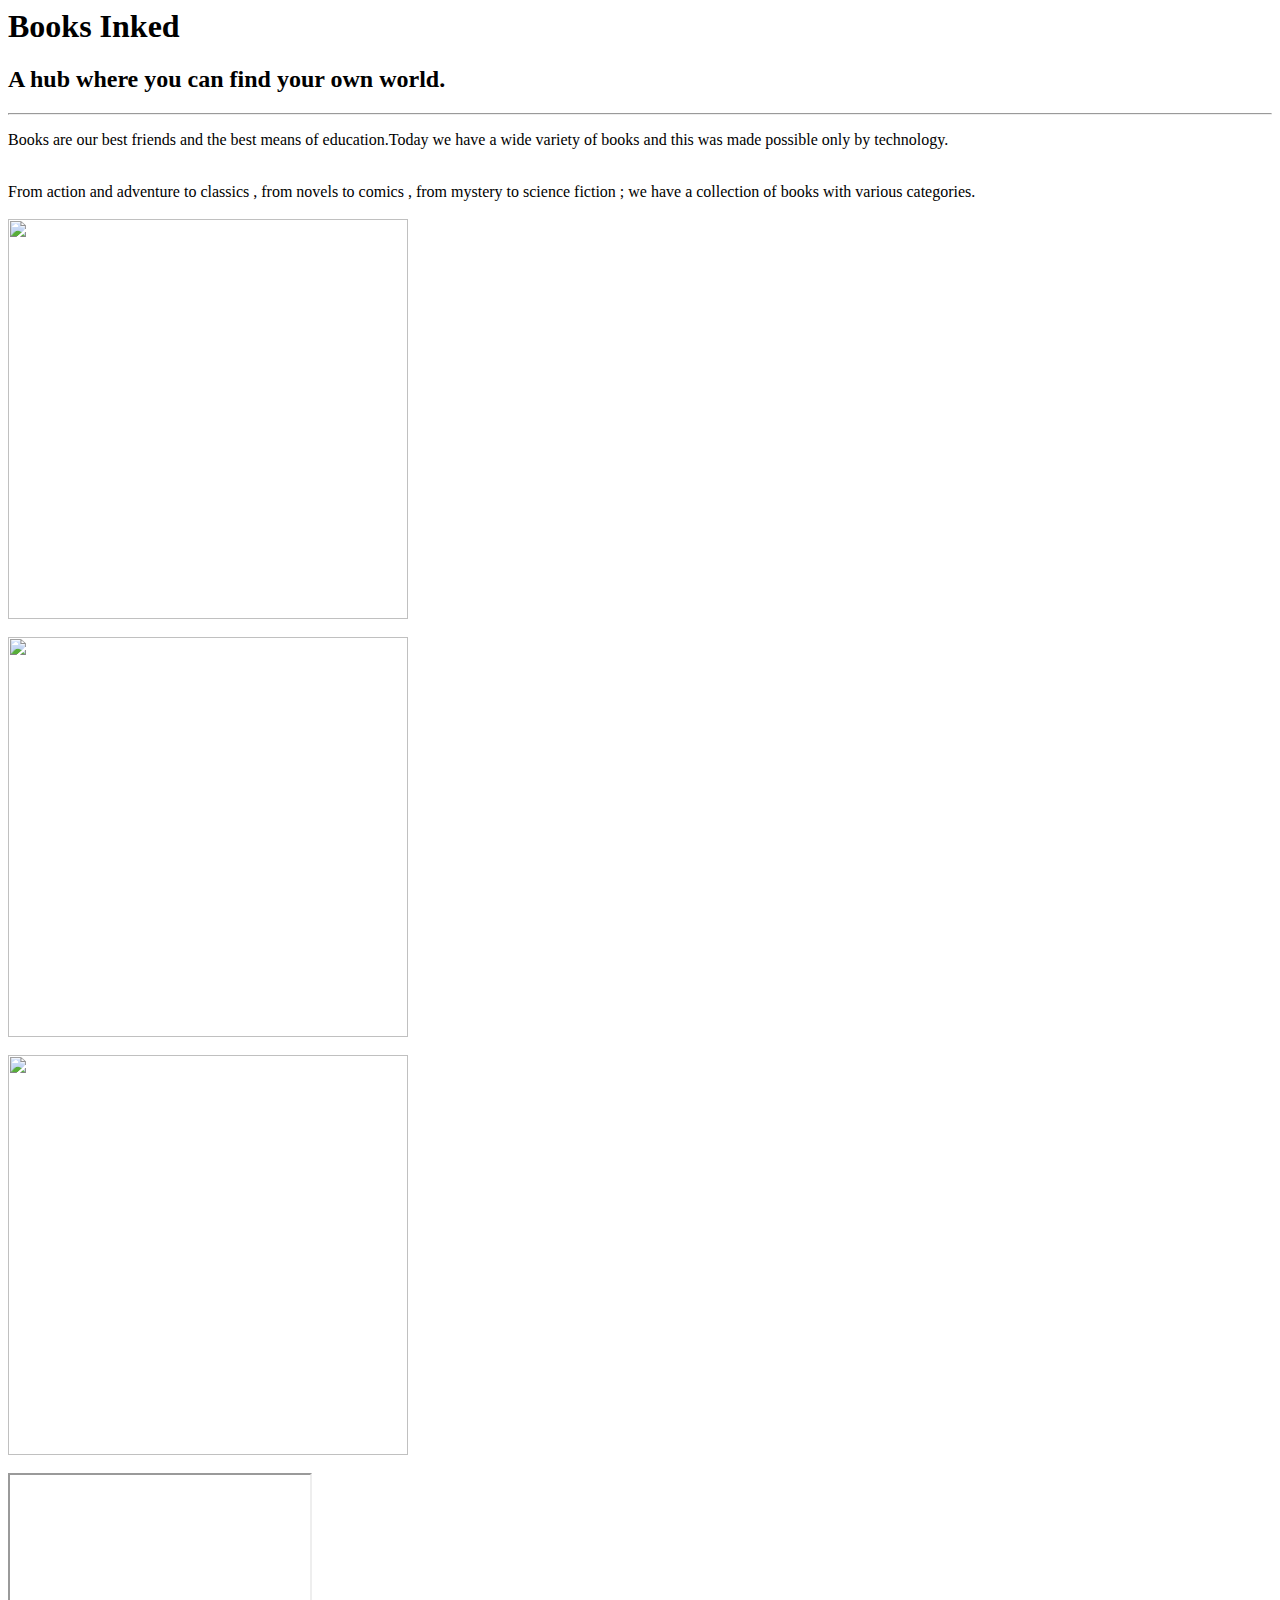
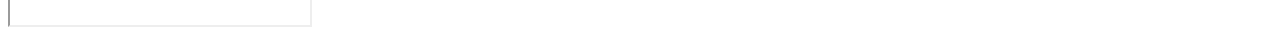
==== index.html @ 34d067ed "index.html" ====
<!DOCTYPE html>
<html>
<head>
<title>My First Web Page</title>
</head>
<body>
<h1>Books Inked</h1>
<h2>A hub where you can find your own world.</h2>
 <hr>
<p>Books are our best friends and the best means of education.Today we have a wide variety of books and this was made possible only by technology. </p><br>From action and adventure to classics , from novels to comics , from mystery to science fiction ; we have a collection of books with various categories.
<br>
<br>
<img src ="https://images.unsplash.com/photo-1463320726281-696a485928c7?ixlib=rb-1.2.1&ixid=eyJhcHBfaWQiOjEyMDd9&auto=format&fit=crop&w=500&q=60" width ="400x;">
<br>
<br>
<img src="https://images.unsplash.com/photo-1487466076304-5b09a7760377?ixlib=rb-1.2.1&ixid=eyJhcHBfaWQiOjEyMDd9&auto=format&fit=crop&w=500&q=60" width ="400x;">
<br>
<br>
<img src ="https://images.unsplash.com/photo-1513475382585-d06e58bcb0e0?ixlib=rb-1.2.1&ixid=eyJhcHBfaWQiOjEyMDd9&auto=format&fit=crop&w=500&q=60" width ="400x;">
<br>
<br>
<iframe src="https://i.ytimg.com/an_webp/SKVcQnyEIT8/mqdefault_6s.webp?du=3000&sqp=CO7lofcF&rs=AOn4CLCHbNjq9iYOcYc9N1v63PTIBfIfRw">
</iframe>
</body>
</html>
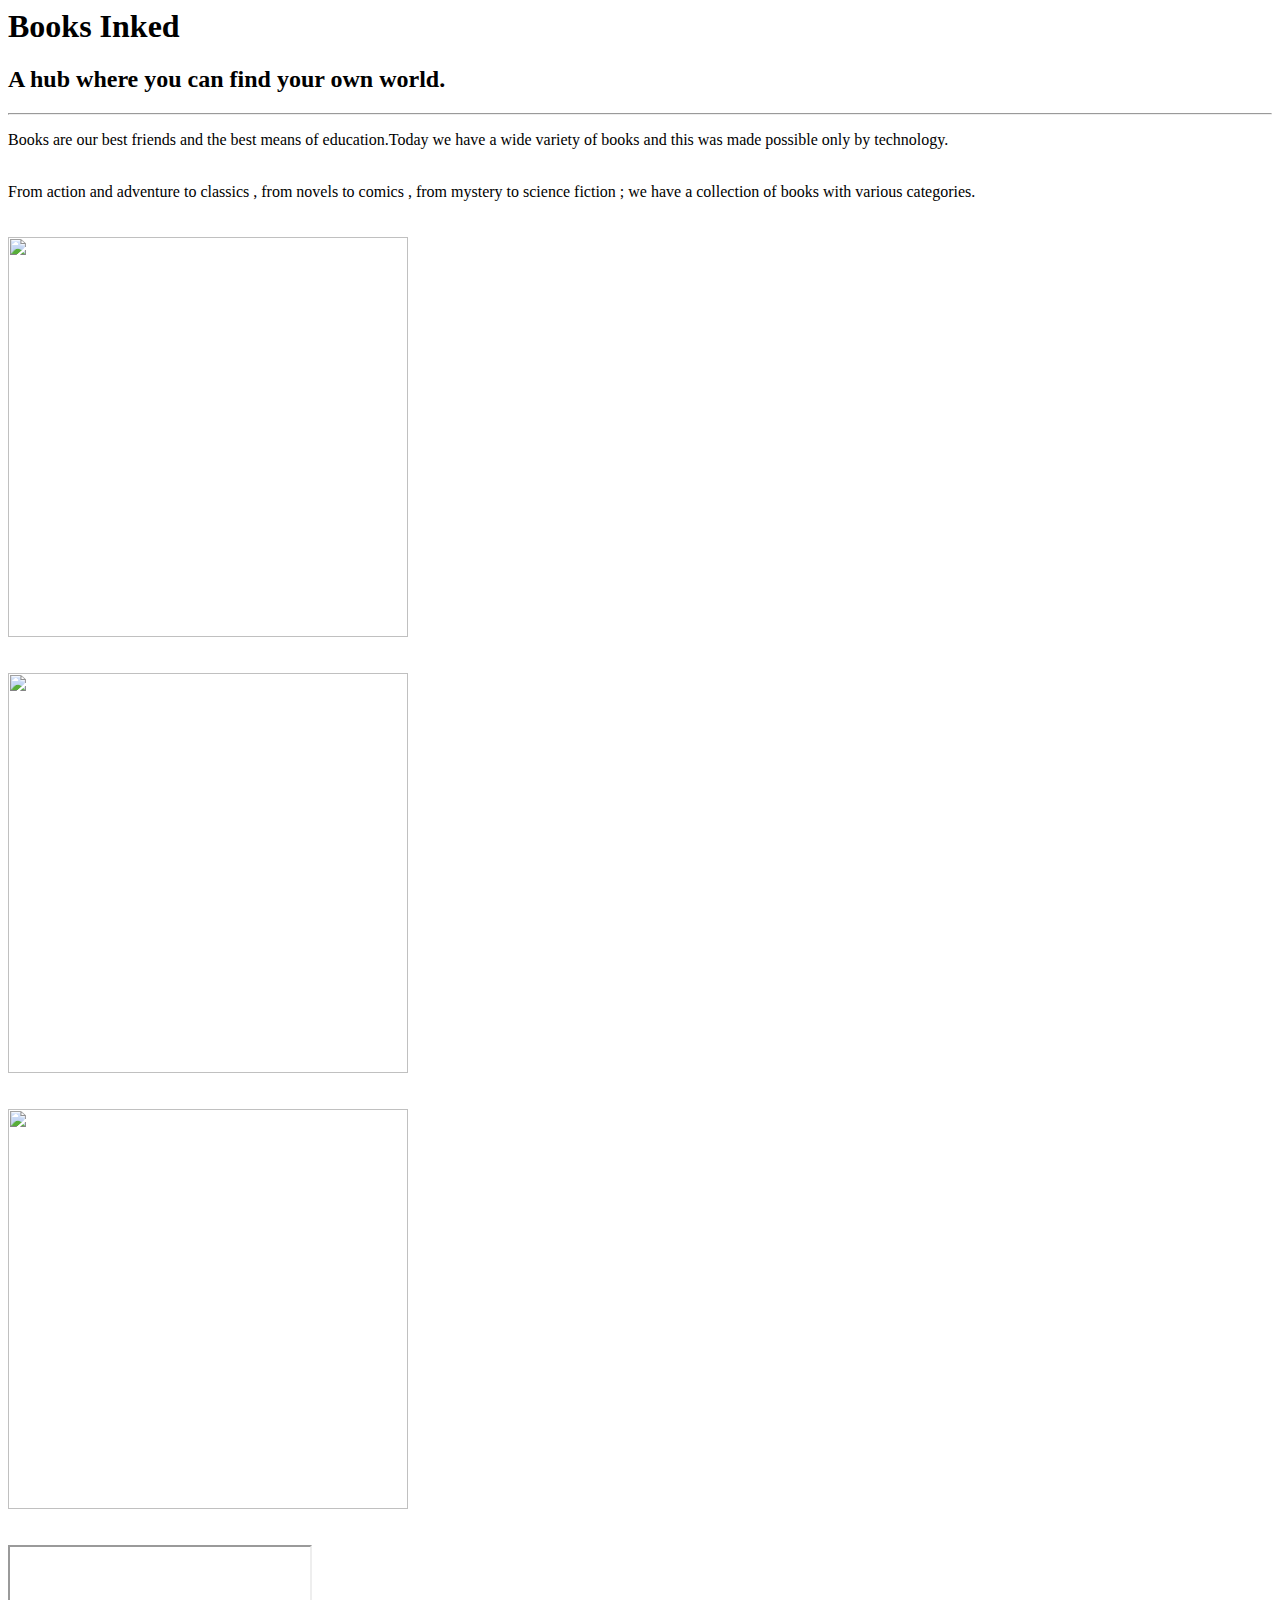
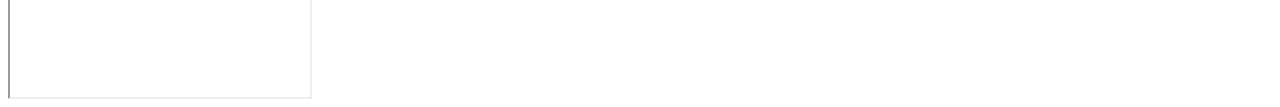
==== commit 71a3a88b: "index.html" ====
--- a/index.html
+++ b/index.html
@@ -10,13 +10,17 @@
 <p>Books are our best friends and the best means of education.Today we have a wide variety of books and this was made possible only by technology. </p><br>From action and adventure to classics , from novels to comics , from mystery to science fiction ; we have a collection of books with various categories.
 <br>
 <br>
+<br>
 <img src ="https://images.unsplash.com/photo-1463320726281-696a485928c7?ixlib=rb-1.2.1&ixid=eyJhcHBfaWQiOjEyMDd9&auto=format&fit=crop&w=500&q=60" width ="400x;">
+<br>
 <br>
 <br>
 <img src="https://images.unsplash.com/photo-1487466076304-5b09a7760377?ixlib=rb-1.2.1&ixid=eyJhcHBfaWQiOjEyMDd9&auto=format&fit=crop&w=500&q=60" width ="400x;">
 <br>
 <br>
+<br>
 <img src ="https://images.unsplash.com/photo-1513475382585-d06e58bcb0e0?ixlib=rb-1.2.1&ixid=eyJhcHBfaWQiOjEyMDd9&auto=format&fit=crop&w=500&q=60" width ="400x;">
+<br>
 <br>
 <br>
 <iframe src="https://i.ytimg.com/an_webp/SKVcQnyEIT8/mqdefault_6s.webp?du=3000&sqp=CO7lofcF&rs=AOn4CLCHbNjq9iYOcYc9N1v63PTIBfIfRw">
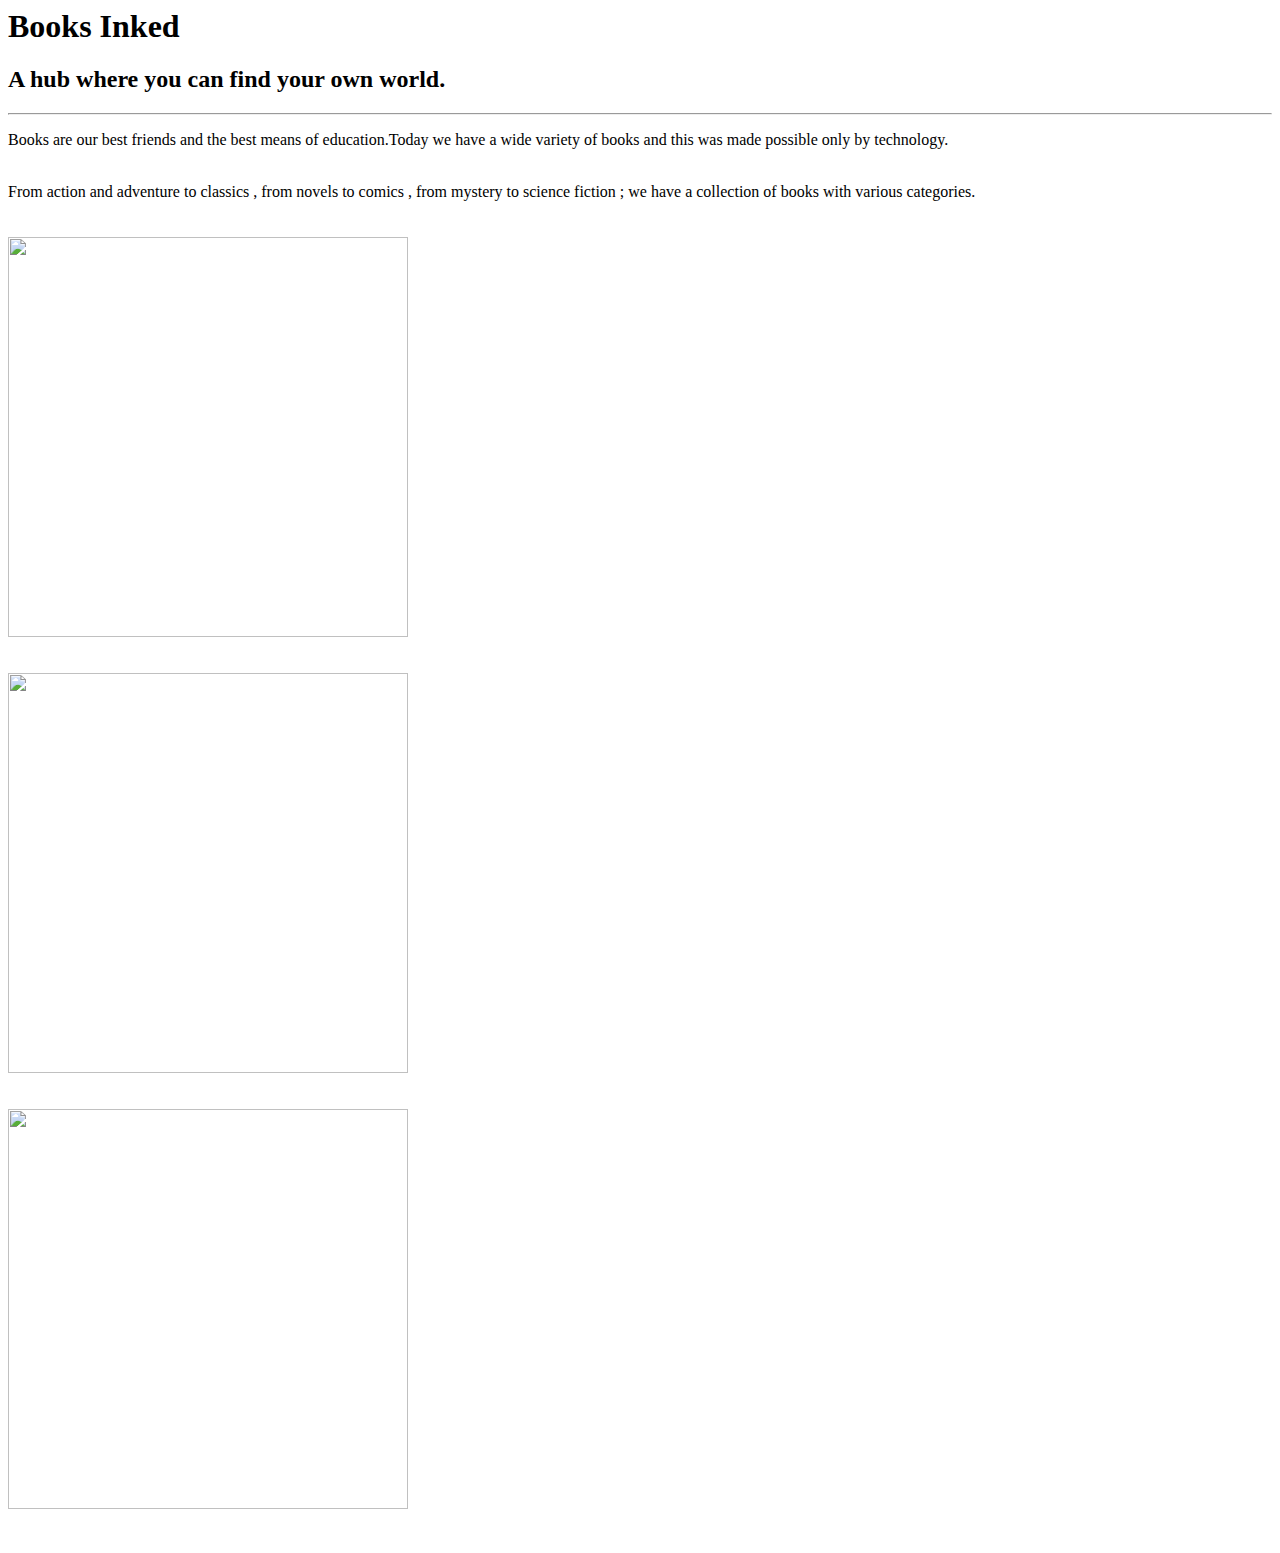
==== commit fe53eeaa: "index.html" ====
--- a/index.html
+++ b/index.html
@@ -23,7 +23,5 @@
 <br>
 <br>
 <br>
-<iframe src="https://i.ytimg.com/an_webp/SKVcQnyEIT8/mqdefault_6s.webp?du=3000&sqp=CO7lofcF&rs=AOn4CLCHbNjq9iYOcYc9N1v63PTIBfIfRw">
-</iframe>
 </body>
 </html>
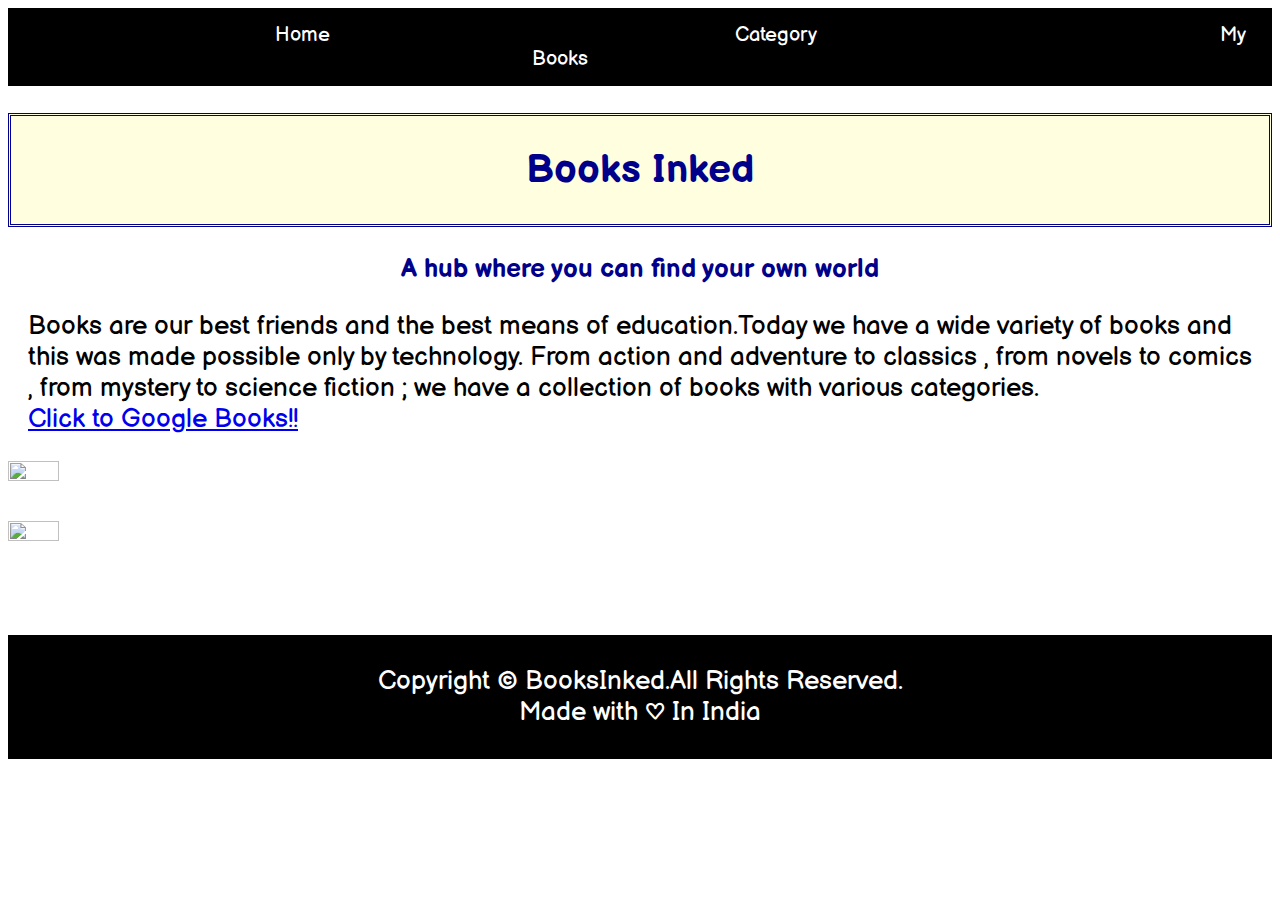
==== commit 412192d6: "rename pg to index" ====
--- a/index.html
+++ b/index.html
@@ -1,27 +1,52 @@
-<!DOCTYPE html>
-<html>
-<head>
-<title>My First Web Page</title>
-</head>
-<body>
-<h1>Books Inked</h1>
-<h2>A hub where you can find your own world.</h2>
- <hr>
-<p>Books are our best friends and the best means of education.Today we have a wide variety of books and this was made possible only by technology. </p><br>From action and adventure to classics , from novels to comics , from mystery to science fiction ; we have a collection of books with various categories.
-<br>
-<br>
-<br>
-<img src ="https://images.unsplash.com/photo-1463320726281-696a485928c7?ixlib=rb-1.2.1&ixid=eyJhcHBfaWQiOjEyMDd9&auto=format&fit=crop&w=500&q=60" width ="400x;">
-<br>
-<br>
-<br>
-<img src="https://images.unsplash.com/photo-1487466076304-5b09a7760377?ixlib=rb-1.2.1&ixid=eyJhcHBfaWQiOjEyMDd9&auto=format&fit=crop&w=500&q=60" width ="400x;">
-<br>
-<br>
-<br>
-<img src ="https://images.unsplash.com/photo-1513475382585-d06e58bcb0e0?ixlib=rb-1.2.1&ixid=eyJhcHBfaWQiOjEyMDd9&auto=format&fit=crop&w=500&q=60" width ="400x;">
-<br>
-<br>
-<br>
-</body>
-</html>
+<!DOCTYPE html>
+<html>
+<head>
+	<title>CSS</title>
+	<!--linking to font-->
+	<link href="https://fonts.googleapis.com/css2?family=Balsamiq+Sans:wght@700&display=swap" rel="stylesheet">
+	<!--linking to css-->
+	<link rel="stylesheet" type="text/css" href="style.css">
+
+</head>
+<body> 
+	<header>
+		<nav>
+			<ul> 
+				<li>
+					<a href="#">Home </a> 
+				</li>
+				<li>
+					<a href="#"> Category</a> 
+				</li>
+				<li>
+					<a href="#">My Books</a>
+			    </li>
+			</ul>	 
+		</nav>
+	</header>
+	<section>
+		<div>
+	  <h1>Books Inked</h1>
+	    <h2>A hub where you can find your own world</h2>
+	      <p>Books are our best friends and the best means of education.Today we have a wide variety of books and this was made possible only by technology. From action and adventure to classics , from novels to comics , from mystery to science fiction ; we have a collection of books with various categories.<br>
+		     <a href="https://books.google.co.in/" target="_blank"> Click to Google Books!!</a></p>
+      
+     	<img src ="https://images.unsplash.com/photo-1463320726281-696a485928c7?ixlib=rb-1.2.1&ixid=eyJhcHBfaWQiOjEyMDd9&auto=format&fit=crop&w=500&q=60" width ="400x;">
+   
+       <br> <br> <br> <img src ="https://images.unsplash.com/photo-1513475382585-d06e58bcb0e0?ixlib=rb-1.2.1&ixid=eyJhcHBfaWQiOjEyMDd9&auto=format&fit=crop&w=500&q=60" width ="400x;">
+     <br>
+     <br>
+     <br>
+     <br>
+     <br>
+     <br>
+        </div>
+	</section>
+	<footer>
+ 	   <p>
+		Copyright &copy; BooksInked.All Rights Reserved.<br>
+		Made with &hearts; In India
+	    </p>
+    </footer>
+</body>
+</html>
--- a/style.css
+++ b/style.css
@@ -0,0 +1,68 @@
+h1{
+	 font-family: Balsamiq Sans;
+     text-align: center;
+     font-size: 40px;
+     background-color: lightyellow;
+     color:darkblue;
+     padding: 30px;
+     border:double
+
+     
+ }
+ h2{
+ 	font-family: Balsamiq Sans;
+ 	font-size: 26px;
+ 	text-align: center;
+ 	color:darkblue;
+
+
+ }
+
+
+ p{
+ 	font-family: Balsamiq Sans;
+ 	font-size: 26px;
+ 	margin-left: 20px;
+ 	margin-right: 20px;
+ }
+ img{
+    width: 20%;
+    height: 30%;
+}
+ footer{
+ 	background-color: black;
+ 	color: white;
+ 	font-size: 10px;
+ 	text-align: center;
+ 	padding: 5px;
+ }
+ header{
+ 	background-color: black;
+ 	color: white;
+ 	font-family: Balsamiq Sans;
+ 	font-size: 10px;
+ 	text-align: center;
+ 	padding: 5px;
+ }
+ ul{
+ 	list-style: none;
+ 	
+
+ }
+ li{
+     display: inline;
+     margin: 200px;
+
+
+ }
+ li a{
+ 	color: white;
+ 	text-decoration: none;
+ 	font-family: Balsamiq Sans;
+ 	font-size: 20px;
+ }
+ li a:hover {
+ 	color: red;
+ 	text-decoration: none;
+ 
+ }